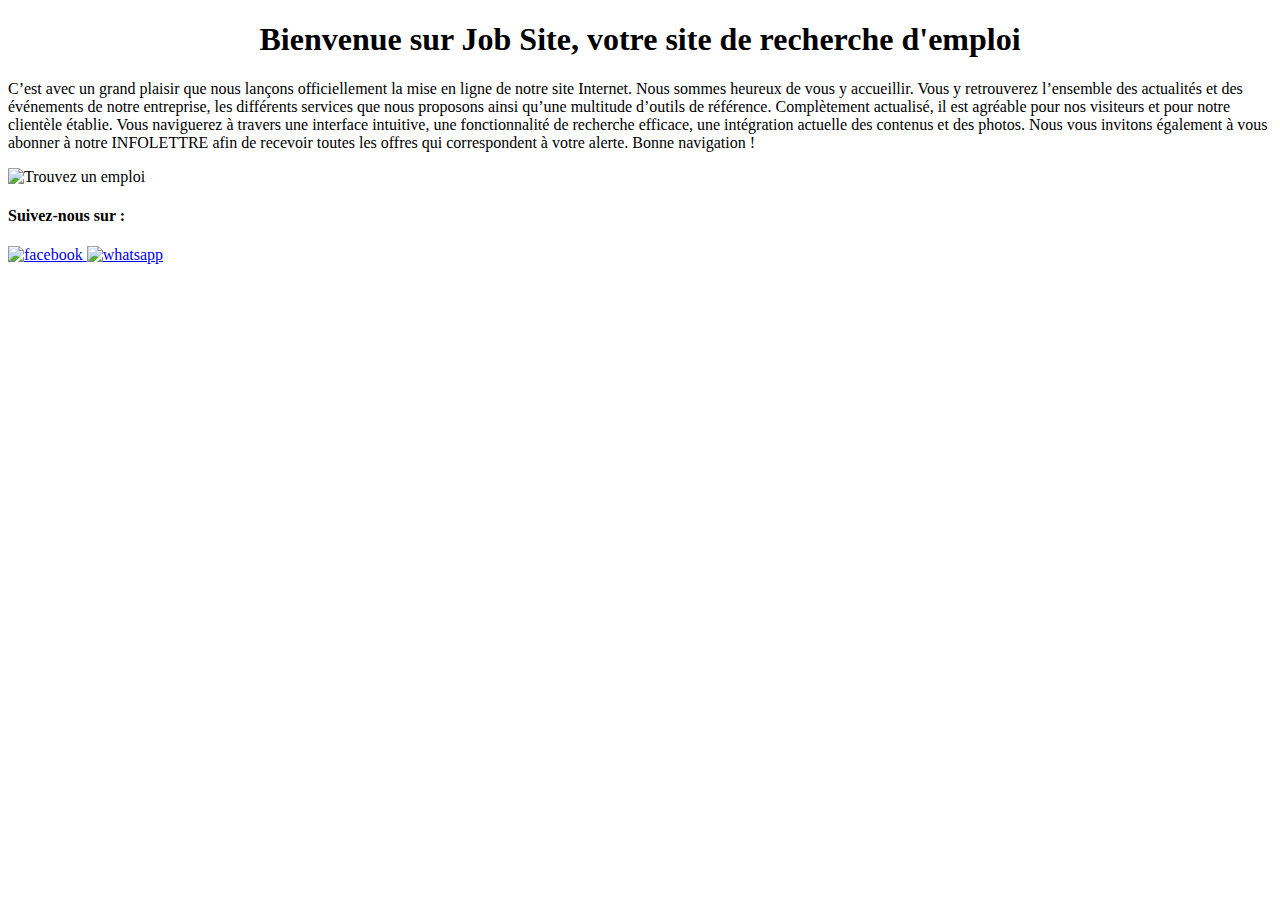
==== index.html @ 892dca52 "validation des fichiers" ====
<!DOCTYPE html>
<html lang="en">
<head>
    <meta charset="UTF-8">
    <meta http-equiv="X-UA-Compatible" content="IE=edge">
    <meta name="viewport" content="width=device-width, initial-scale=1.0">
    <title><Job-Site></Job-Site></title>
</head>
<body>
    <h1 style="text-align: center;">Bienvenue sur Job Site, votre site de recherche d'emploi</h1>
    <p style="font-family: Verdana;">
        C’est avec un grand plaisir que nous lançons officiellement la mise en ligne de notre site Internet. Nous sommes heureux de vous y accueillir.
Vous y retrouverez l’ensemble des actualités et des événements de notre entreprise, les différents services que nous proposons ainsi qu’une multitude d’outils de référence. Complètement actualisé, il est agréable pour nos visiteurs et pour notre clientèle établie. Vous naviguerez à travers une interface intuitive, une fonctionnalité de recherche efficace, une intégration actuelle des contenus et des photos.
Nous vous invitons également à vous abonner à notre INFOLETTRE afin de recevoir toutes les offres qui correspondent à votre alerte.
Bonne navigation !

    </p>
    <img src="../assets/images/looking-for-a-job.jpg" alt="Trouvez un emploi" width="1500">
 
    <h4 style="font-family: Verdana;">Suivez-nous sur :</h4>
    <p>
        <a href="https://www.facebook.com/martine.dao.54">
            <img src="../assets/images/fcbk.jpg" alt="facebook" style="width:42px;height:42px;">
        </a>
        <a href="https://wa.me/22374298401">
            <img src="../assets/images/whtsapp.jpg" alt="whatsapp" style="width:42px;height:42px;">
        </a>
  
    </p>
</body>
</html>
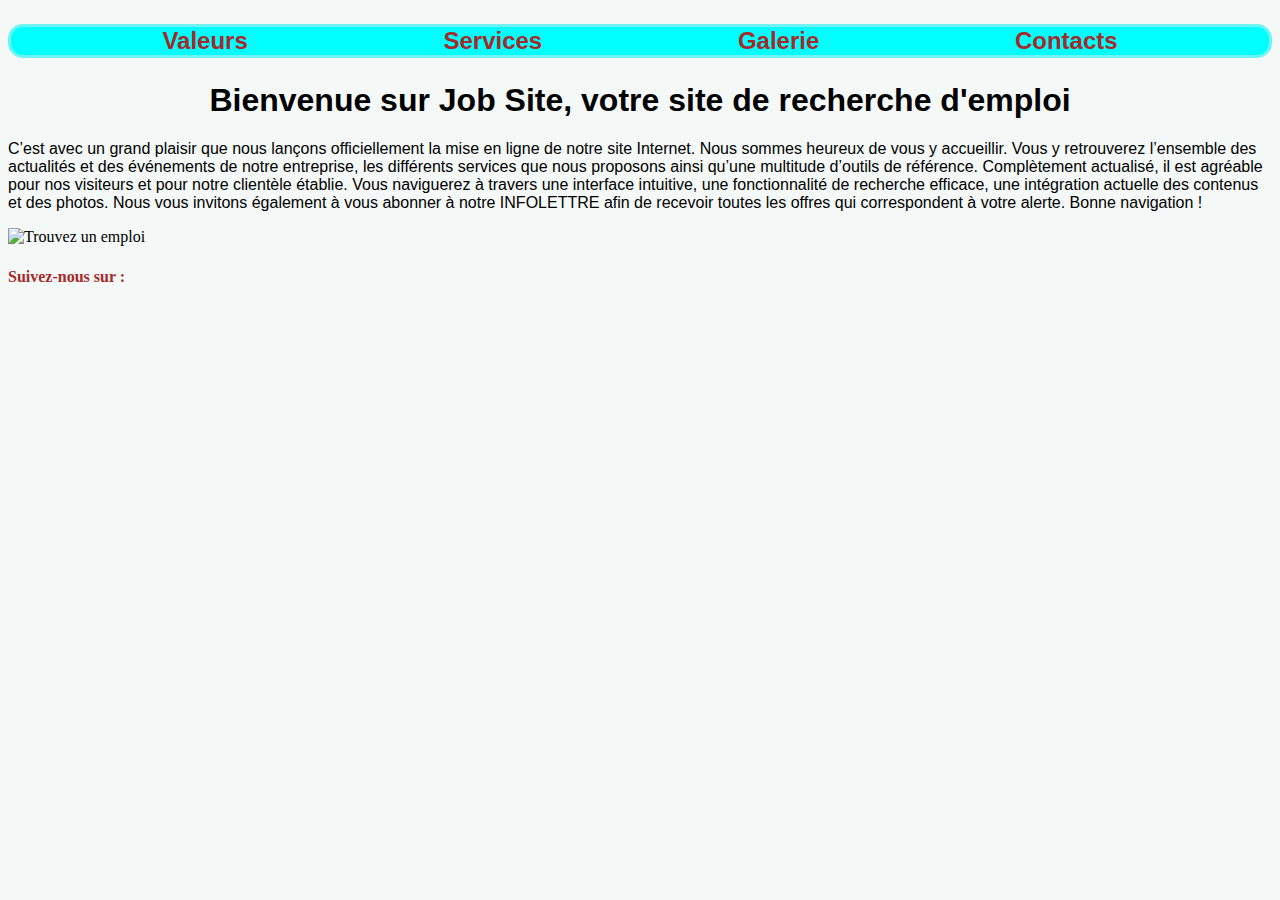
==== commit 8c91fd9e: "modification de fichier" ====
--- a/index.html
+++ b/index.html
@@ -4,11 +4,19 @@
     <meta charset="UTF-8">
     <meta http-equiv="X-UA-Compatible" content="IE=edge">
     <meta name="viewport" content="width=device-width, initial-scale=1.0">
-    <title><Job-Site></Job-Site></title>
+    <link rel="stylesheet" href="https://cdnjs.cloudflare.com/ajax/libs/font-awesome/6.3.0/css/all.min.css" integrity="sha512-SzlrxWUlpfuzQ+pcUCosxcglQRNAq/DZjVsC0lE40xsADsfeQoEypE+enwcOiGjk/bSuGGKHEyjSoQ1zVisanQ==" crossorigin="anonymous" referrerpolicy="no-referrer" />
+    <link rel="stylesheet" href="style.css">
+    <title>Acceuil</title>
 </head>
 <body>
-    <h1 style="text-align: center;">Bienvenue sur Job Site, votre site de recherche d'emploi</h1>
-    <p style="font-family: Verdana;">
+    <p id="p1pgindex">
+    <a href="valeurs.html">Valeurs</a> 
+    <a href="Services.html">Services</a>
+    <a href="galerie.html">Galerie</a>
+    <a href="contact.html">Contacts</a>
+</p>
+    <h1>Bienvenue sur Job Site, votre site de recherche d'emploi</h1>
+    <p class="fa-facebook">
         C’est avec un grand plaisir que nous lançons officiellement la mise en ligne de notre site Internet. Nous sommes heureux de vous y accueillir.
 Vous y retrouverez l’ensemble des actualités et des événements de notre entreprise, les différents services que nous proposons ainsi qu’une multitude d’outils de référence. Complètement actualisé, il est agréable pour nos visiteurs et pour notre clientèle établie. Vous naviguerez à travers une interface intuitive, une fonctionnalité de recherche efficace, une intégration actuelle des contenus et des photos.
 Nous vous invitons également à vous abonner à notre INFOLETTRE afin de recevoir toutes les offres qui correspondent à votre alerte.
@@ -17,15 +25,14 @@
     </p>
     <img src="../assets/images/looking-for-a-job.jpg" alt="Trouvez un emploi" width="1500">
  
-    <h4 style="font-family: Verdana;">Suivez-nous sur :</h4>
-    <p>
-        <a href="https://www.facebook.com/martine.dao.54">
-            <img src="../assets/images/fcbk.jpg" alt="facebook" style="width:42px;height:42px;">
-        </a>
-        <a href="https://wa.me/22374298401">
-            <img src="../assets/images/whtsapp.jpg" alt="whatsapp" style="width:42px;height:42px;">
-        </a>
-  
-    </p>
+    <h4 class="fa-facebook">Suivez-nous sur :</h4>
+    <section>
+       <a href="https://fr-fr.facebook.com/" target="_blank">
+        <i class="fa-brands fa-facebook"></i>
+       </a>
+       <a href="https://www.youtube.com" class="a2">
+        <i class="fa-brands fa-youtube"></i>
+       </a>
+    </section>
 </body>
 </html>--- a/style.css
+++ b/style.css
@@ -0,0 +1,63 @@
+h1 {
+    text-align: center;
+    font-family: Verdana, Geneva, Tahoma, sans-serif;
+}
+
+p {
+    font-family: 'Segoe UI', Tahoma, Geneva, Verdana, sans-serif;
+}
+
+#p1pgindex {
+    border-style: solid;
+    border-radius: 15px;
+    border-color: rgb(110, 243, 243);
+    text-align: center;
+    font-size: x-large;
+    word-spacing: 5cm;
+    background-color: aqua;
+}
+
+a {
+    text-decoration: none;
+    color: brown;
+    font-weight: bolder;
+    padding: auto;
+}
+
+h4 {
+    color: brown;
+}
+
+body {
+    background-color: rgba(244, 248, 247, 0.979);
+    font-family: Georgia;
+}
+
+h3 {
+    color: rgba(148, 38, 38, 0.878);
+    font-style: oblique;
+}
+
+#h1services {
+    font-style: oblique;
+    color: rgb(179, 61, 61);
+}
+
+#p1pgservice {
+    text-align: right;
+    word-spacing: 0.2cm;
+}
+
+i.fa-facebook {
+    color: blue;
+    font-size: 32px;
+    font-weight: bold;
+    background-color: aqua;
+}
+
+i.fa-youtube {
+    color: rgb(232, 22, 22);
+}
+i.fa-location-dot{
+    color:red ;
+}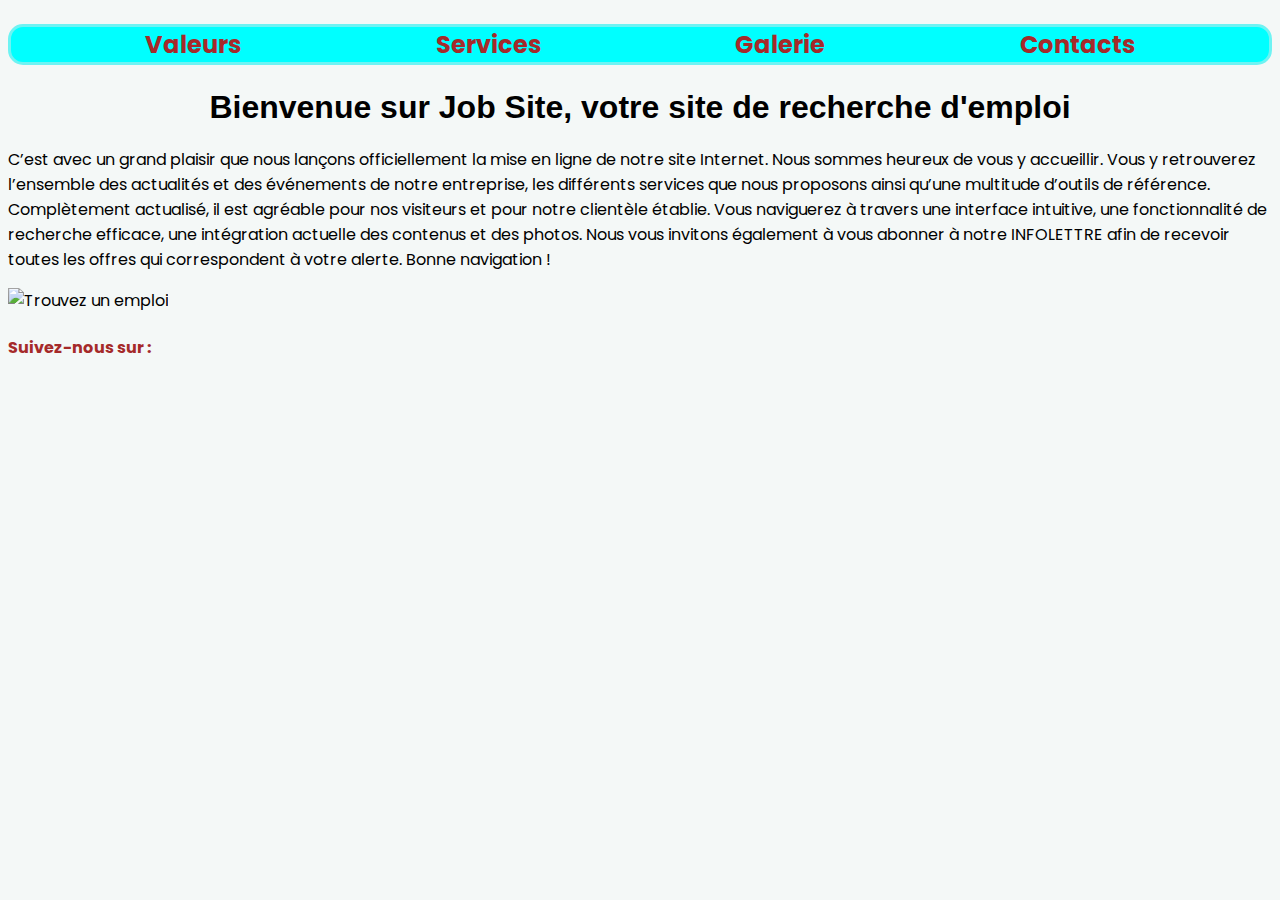
==== commit 14ef3a6a: "modif" ====
--- a/index.html
+++ b/index.html
@@ -5,34 +5,40 @@
     <meta http-equiv="X-UA-Compatible" content="IE=edge">
     <meta name="viewport" content="width=device-width, initial-scale=1.0">
     <link rel="stylesheet" href="https://cdnjs.cloudflare.com/ajax/libs/font-awesome/6.3.0/css/all.min.css" integrity="sha512-SzlrxWUlpfuzQ+pcUCosxcglQRNAq/DZjVsC0lE40xsADsfeQoEypE+enwcOiGjk/bSuGGKHEyjSoQ1zVisanQ==" crossorigin="anonymous" referrerpolicy="no-referrer" />
+    <link href="https://fonts.googleapis.com/css?family=Poppins" rel="stylesheet">
     <link rel="stylesheet" href="style.css">
     <title>Acceuil</title>
 </head>
 <body>
     <p id="p1pgindex">
-    <a href="valeurs.html">Valeurs</a> 
-    <a href="Services.html">Services</a>
-    <a href="galerie.html">Galerie</a>
-    <a href="contact.html">Contacts</a>
-</p>
+        <a href="valeurs.html">Valeurs</a>
+        <a href="Services.html">Services</a>
+        <a href="galerie.html">Galerie</a>
+        <a href="contact.html">Contacts</a>
+    </p>
     <h1>Bienvenue sur Job Site, votre site de recherche d'emploi</h1>
-    <p class="fa-facebook">
-        C’est avec un grand plaisir que nous lançons officiellement la mise en ligne de notre site Internet. Nous sommes heureux de vous y accueillir.
-Vous y retrouverez l’ensemble des actualités et des événements de notre entreprise, les différents services que nous proposons ainsi qu’une multitude d’outils de référence. Complètement actualisé, il est agréable pour nos visiteurs et pour notre clientèle établie. Vous naviguerez à travers une interface intuitive, une fonctionnalité de recherche efficace, une intégration actuelle des contenus et des photos.
-Nous vous invitons également à vous abonner à notre INFOLETTRE afin de recevoir toutes les offres qui correspondent à votre alerte.
-Bonne navigation !
+    <p>
+        C’est avec un grand plaisir que nous lançons officiellement la mise en ligne de notre site Internet. Nous sommes
+        heureux de vous y accueillir.
+        Vous y retrouverez l’ensemble des actualités et des événements de notre entreprise, les différents services que
+        nous proposons ainsi qu’une multitude d’outils de référence. Complètement actualisé, il est agréable pour nos
+        visiteurs et pour notre clientèle établie. Vous naviguerez à travers une interface intuitive, une fonctionnalité
+        de recherche efficace, une intégration actuelle des contenus et des photos.
+        Nous vous invitons également à vous abonner à notre INFOLETTRE afin de recevoir toutes les offres qui
+        correspondent à votre alerte.
+        Bonne navigation !
 
     </p>
     <img src="../assets/images/looking-for-a-job.jpg" alt="Trouvez un emploi" width="1500">
- 
-    <h4 class="fa-facebook">Suivez-nous sur :</h4>
+
+    <h4>Suivez-nous sur :</h4>
     <section>
-       <a href="https://fr-fr.facebook.com/" target="_blank">
-        <i class="fa-brands fa-facebook"></i>
-       </a>
-       <a href="https://www.youtube.com" class="a2">
-        <i class="fa-brands fa-youtube"></i>
-       </a>
+        <a href="https://fr-fr.facebook.com/" target="_blank">
+            <i class="fa-brands fa-facebook"></i>
+        </a>
+        <a href="https://www.youtube.com" class="a2" target="_blank">
+            <i class="fa-brands fa-youtube"></i>
+        </a>
     </section>
 </body>
 </html>--- a/style.css
+++ b/style.css
@@ -1,10 +1,6 @@
 h1 {
     text-align: center;
     font-family: Verdana, Geneva, Tahoma, sans-serif;
-}
-
-p {
-    font-family: 'Segoe UI', Tahoma, Geneva, Verdana, sans-serif;
 }
 
 #p1pgindex {
@@ -30,7 +26,7 @@
 
 body {
     background-color: rgba(244, 248, 247, 0.979);
-    font-family: Georgia;
+   font-family: "Poppins";
 }
 
 h3 {
@@ -52,12 +48,28 @@
     color: blue;
     font-size: 32px;
     font-weight: bold;
-    background-color: aqua;
+    font-size: 30px;
 }
 
 i.fa-youtube {
     color: rgb(232, 22, 22);
+    font-size: 30px;
 }
-i.fa-location-dot{
-    color:red ;
+
+i.fa-location-dot {
+    color: red;
+    font-size: 30px;
+    margin-left: 1cm;
+    margin-top: -1cm;
+}
+
+input.info {
+    border-top: 0px;
+    border-left: 0px;
+    border-right: 0px;
+}
+
+#submit {
+    border-radius: 3px;
+    background-color: aqua;
 }